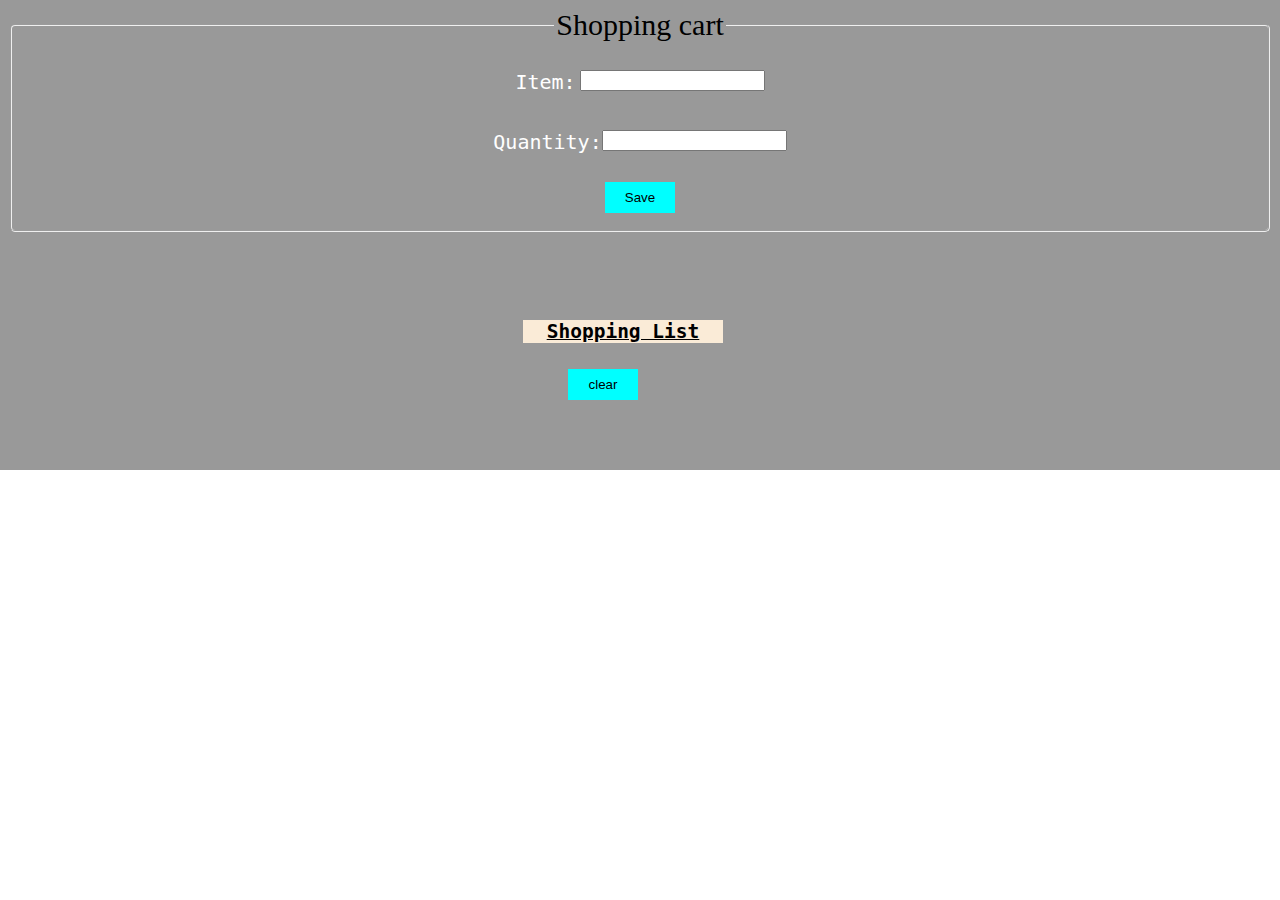
==== web site/cart2.html @ 4b6b43f8 "Add files via upload" ====
<!doctype html>
<html lang="en-US">
<head>
<title> CART</title>
<script src="cart.js"></script>
<link rel="stylesheet" href="cart1.css">
</head>
<body background="" >
<form style="text-align: center" name="ShoppingList">
    <fieldset id="fieldset">
        <legend style="font-size: 30px;text-align: center">Shopping cart</legend> <br></style>
        <label for="Item">Item:</label>  <input type="text" name="Item" required><br> <br> <br>
        <label for="Quantity">Quantity:</label><input type="number" name="Quantity" required><br> <br> 
       

        <button type="button" id="save" value="Save" name="save"  onclick="SaveItem()"> Save</button>
       
       <br> <br>
    </fieldset>
    <center>
    <div id="items_table">
        <h2>Shopping List</h2>
        <table id="list"></table>
        
       <button type="button" id="clear" value="Clear" onclick="ClearAll()"> clear</button> <br>
       <!-- <button type="button" id="delete"  value="Delete" onclick="RemoveItem()">proceed</button> -->

    </div>
</center>
</form>
</body>
</html>
---- web site/cart1.css ----
td,th {
	font-family: monospace;
	padding: 4px;
	background-color: #ccc;
}

label {
	vertical-align: top;
    font-size: 20px;
    font-family:monospace;
    color: white;
}
#form
{
    text-align: center;
    text-shadow: 20px;

}
body{
    background: linear-gradient(rgba(0,0, 0, 0.4),rgba(0,0, 0, 0.4)) , url("https://media.istockphoto.com/photos/buying-in-the-library-with-the-shopping-cart-picture-id1143006264");
    background-repeat: no-repeat;
    background-position: center;
    background-size: cover;
    
    
}

   


#items_table {
	padding: 30px;
	margin-top: 20px;
	margin-right: 50%;
   align-content: center;
   height: 150px;
   width: 1130px;
   border: transparent;
   text-decoration-line: underline;  
   font-family: monospace;  
   table-layout: auto;
   
  
}
h2{
    background-color: antiquewhite;
    width: 200px;
   margin-left: 40px;
}

#items_table h3 {
	font-size: 18px;
	margin-top: 0px;
	font-family: sans-serif;
	background-color:burlywood;
}
.legend
{
    text-align: center;
    height: 200px;
    width: auto;
    border-radius: 5px;
    padding: 10px 0;
    background-color: rgba(0,0, 0.5, 0.2);

}
#fieldset
{
    text-align: center;
    height: 200px;
    width: auto;
    border-radius: 5px;
    padding: 10px 0;
    background-color:rgba(0,0,0.5, 0,2);
    font-family:fantasy;
    align-content: space-between;
    align-items: center;
}
button
{
  background-color: aqua;
  border: none;
  margin: 10px;
  padding: 8px;
  width: 70px;
  cursor: pointer;
}
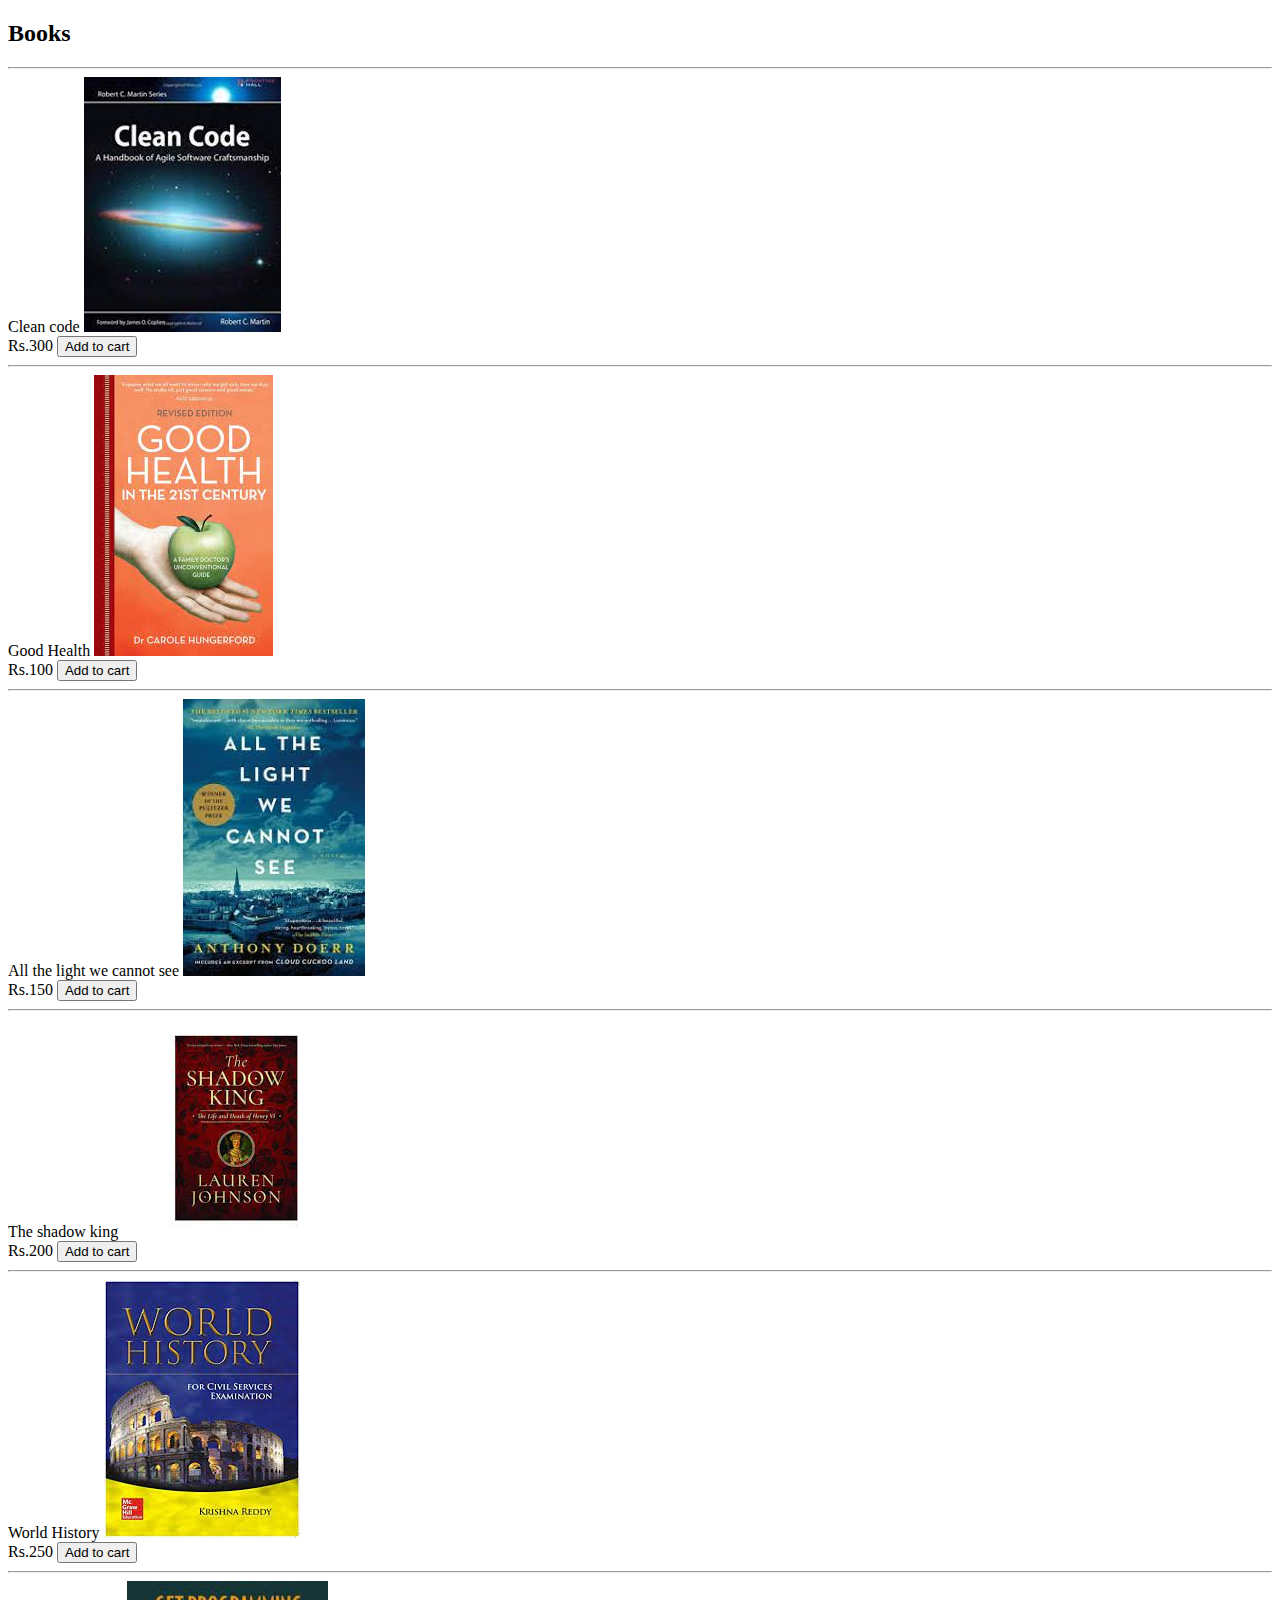
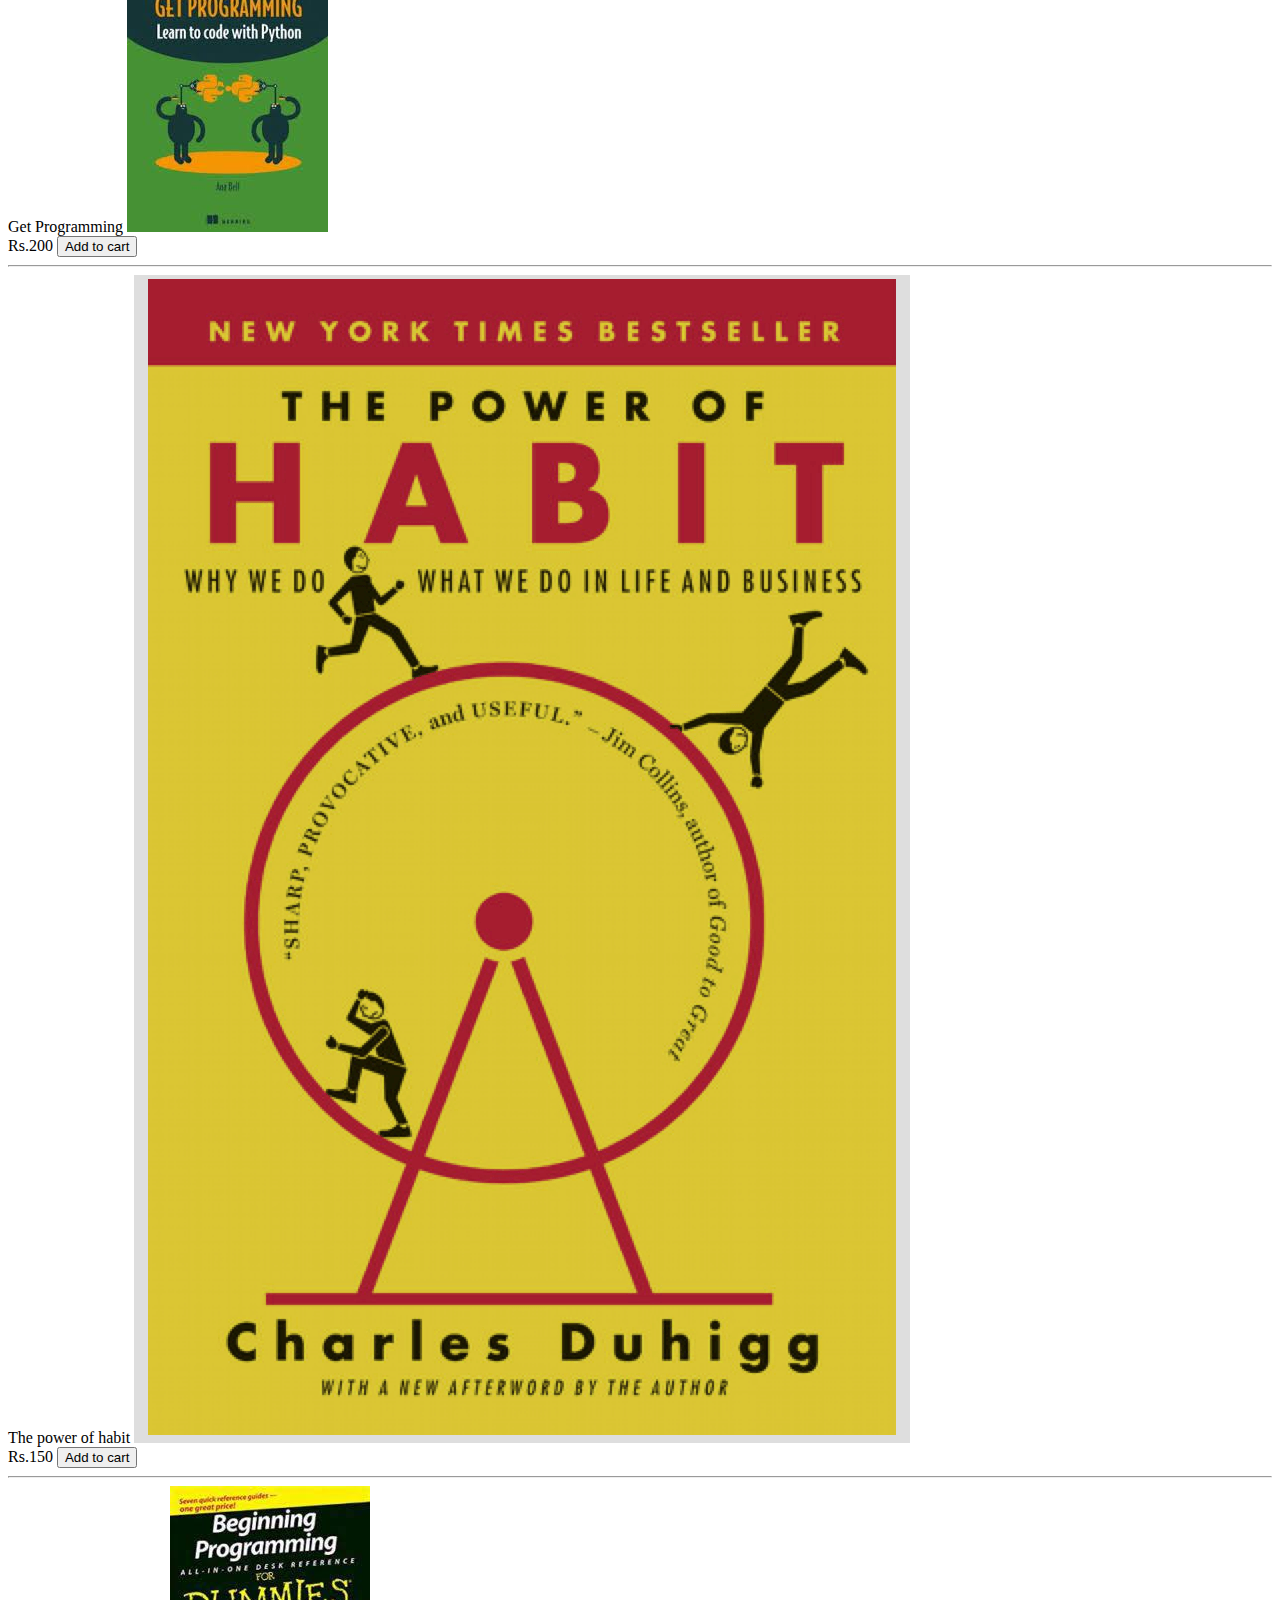
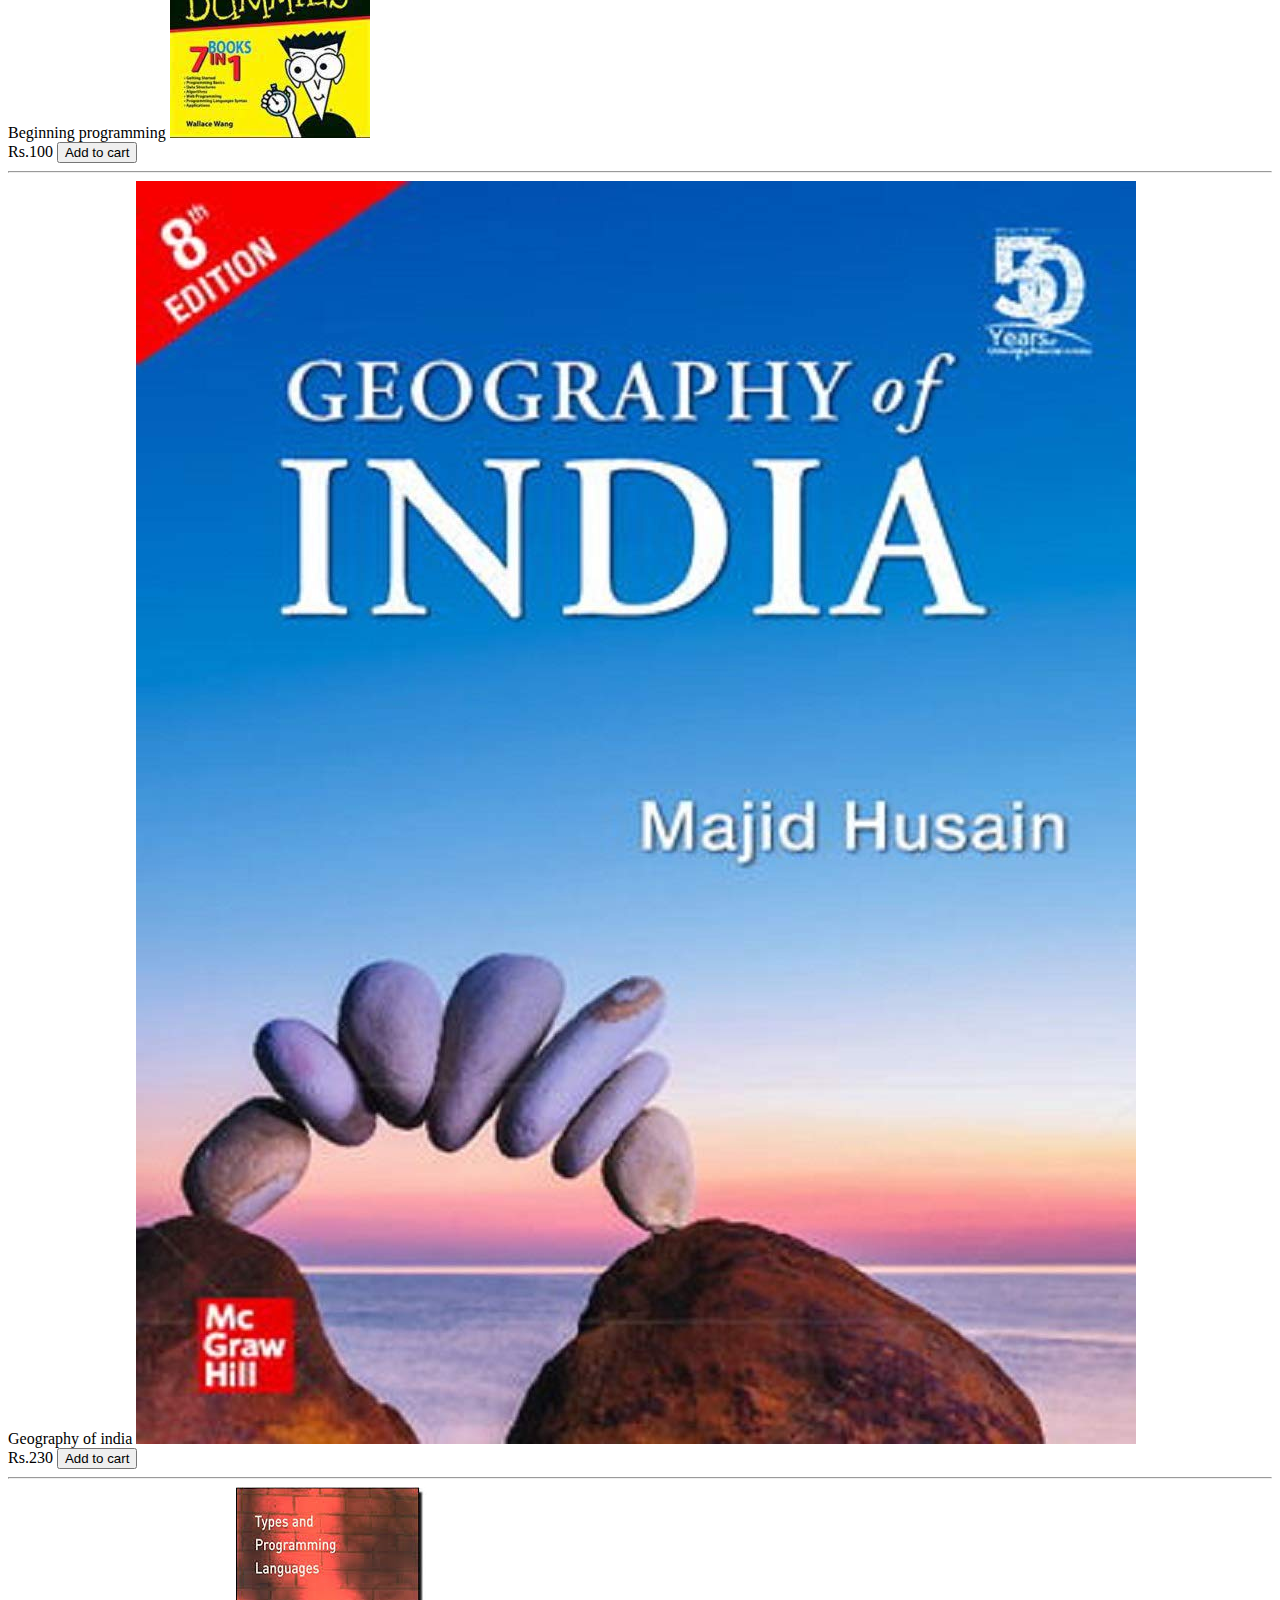
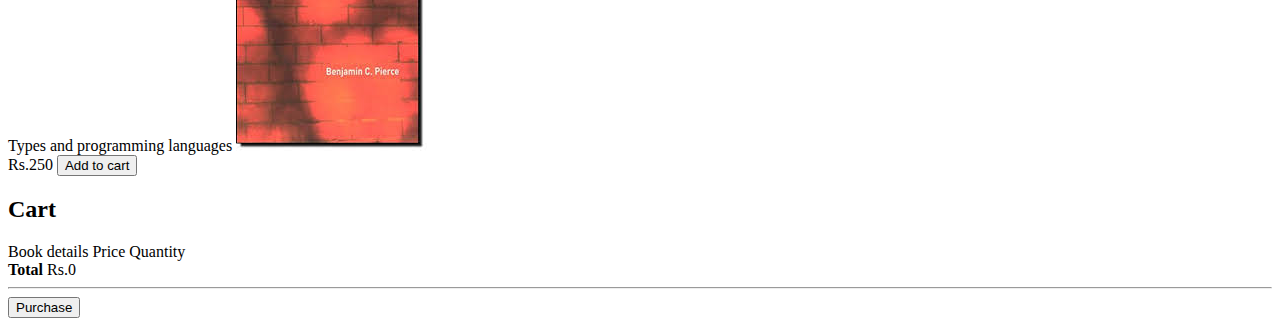
==== commit 1a8b2245: "Add files via upload" ====
--- a/web site/cart2.html
+++ b/web site/cart2.html
@@ -1,32 +1,136 @@
-<!doctype html>
-<html lang="en-US">
-<head>
-<title> CART</title>
-<script src="cart.js"></script>
-<link rel="stylesheet" href="cart1.css">
-</head>
-<body background="" >
-<form style="text-align: center" name="ShoppingList">
-    <fieldset id="fieldset">
-        <legend style="font-size: 30px;text-align: center">Shopping cart</legend> <br></style>
-        <label for="Item">Item:</label>  <input type="text" name="Item" required><br> <br> <br>
-        <label for="Quantity">Quantity:</label><input type="number" name="Quantity" required><br> <br> 
-       
+<!DOCTYPE html>
+<html>
+  <head>
+    <title>books</title>
+    <link rel="stylesheet" href="cart2.css" />
+    <script src="cart2.js" async></script>
+  </head>
 
-        <button type="button" id="save" value="Save" name="save"  onclick="SaveItem()"> Save</button>
-       
-       <br> <br>
-    </fieldset>
-    <center>
-    <div id="items_table">
-        <h2>Shopping List</h2>
-        <table id="list"></table>
-        
-       <button type="button" id="clear" value="Clear" onclick="ClearAll()"> clear</button> <br>
-       <!-- <button type="button" id="delete"  value="Delete" onclick="RemoveItem()">proceed</button> -->
+  <body>
+    <!-books->
+      <section class="container content-section">
+        <h2 class="section-header">Books</h2><hr>
+        <div class="shop-items">
+          <div class="shop-item">
+            <span class="shop-item-title">Clean code</span>
+            <img class="shop-item-image" src="book3.jpeg">
+            <div class="shop-item-details">
+              <span class="shop-item-price">Rs.300</span>
+              <button class="btn btn-primary shop-item-button" type="button">Add to cart</button>
+            </div>
+          </div>
+          <hr>
+          <div class="shop-items">
+            <div class="shop-item">
+              <span class="shop-item-title">Good Health</span>
+              <img class="shop-item-image" src="book12.jpeg">
+              <div class="shop-item-details">
+                <span class="shop-item-price">Rs.100</span>
+                <button class="btn btn-primary shop-item-button" type="button">Add to cart</button>
+              </div>
+            </div>
+            <hr>
+            <div class="shop-items">
+                <div class="shop-item">
+                  <span class="shop-item-title">All the light we cannot see</span>
+                  <img class="shop-item-image" src="book11.jpeg">
+                  <div class="shop-item-details">
+                    <span class="shop-item-price">Rs.150</span>
+                    <button class="btn btn-primary shop-item-button" type="button">Add to cart</button>
+                  </div>
+                </div>
+                <hr>
+                <div class="shop-items">
+                    <div class="shop-item">
+                      <span class="shop-item-title">The shadow king</span>
+                      <img class="shop-item-image" src="book10.jpeg">
+                      <div class="shop-item-details">
+                        <span class="shop-item-price">Rs.200</span>
+                        <button class="btn btn-primary shop-item-button" type="button">Add to cart</button>
+                      </div>
+                    </div>
+                    <hr>
+                    <div class="shop-items">
+                        <div class="shop-item">
+                          <span class="shop-item-title">World History</span>
+                          <img class="shop-item-image" src="book8.jpeg">
+                          <div class="shop-item-details">
+                            <span class="shop-item-price">Rs.250</span>
+                            <button class="btn btn-primary shop-item-button" type="button">Add to cart</button>
+                          </div>
+                        </div>
+                        <hr>
+                        <div class="shop-items">
+                            <div class="shop-item">
+                              <span class="shop-item-title">Get Programming</span>
+                              <img class="shop-item-image" src="book5.jpeg">
+                              <div class="shop-item-details">
+                                <span class="shop-item-price">Rs.200</span>
+                                <button class="btn btn-primary shop-item-button" type="button">Add to cart</button>
+                              </div>
+                            </div>
+                            <hr>
+            <div class="shop-items">
+                <div class="shop-item">
+                  <span class="shop-item-title">The power of habit</span>
+                  <img class="shop-item-image" src="book14.jpeg">
+                  <div class="shop-item-details">
+                    <span class="shop-item-price">Rs.150</span>
+                    <button class="btn btn-primary shop-item-button" type="button">Add to cart</button>
+                  </div>
+                </div>
+                <hr>
+          <div class="shop-items">
+            <div class="shop-item">
+              <span class="shop-item-title">Beginning programming</span>
+              <img class="shop-item-image" src="book4.jpeg">
+              <div class="shop-item-details">
+                <span class="shop-item-price">Rs.100</span>
+                <button class="btn btn-primary shop-item-button" type="button">Add to cart</button>
+              </div>
+            </div>
+          </div>
+          <hr>
+          <div class="shop-items">
+            <div class="shop-item">
+              <span class="shop-item-title">Geography of india</span>
+              <img class="shop-item-image" src="book2.jpeg">
+              <div class="shop-item-details">
+                <span class="shop-item-price">Rs.230</span>
+                <button class="btn btn-primary shop-item-button" type="button">Add to cart</button>
+              </div>
+            </div>
+            <hr>
+            <div class="shop-items">
+                <div class="shop-item">
+                  <span class="shop-item-title">Types and programming languages</span>
+                  <img class="shop-item-image" src="book7.jpeg">
+                  <div class="shop-item-details">
+                    <span class="shop-item-price">Rs.250</span>
+                    <button class="btn btn-primary shop-item-button" type="button">Add to cart</button>
+                  </div>
+                </div>
+      </section>
 
-    </div>
-</center>
-</form>
-</body>
-</html>+      <!-cart->
+        <section class="container content-section">
+          <h2 class="section-header">Cart</h2>
+          <div class="cart-row">
+            <span class="cart-item cart-header cart-column">Book details</span>
+            <span class="cart-price cart-header cart-column">Price</span>
+            <span class="cart-quantity cart-header cart-column">Quantity</span>
+          </div>
+          <div class="cart-items">
+          </div>
+          <div class="cart-total">
+            <strong class="cart-total-title">Total</strong>
+            <span class="cart-total-price">Rs.0</span>
+          </div>
+          <hr>
+          <button class="btn btn-primary btn-purchase" type="button">Purchase</button>
+        </section>
+
+        <!-css->
+          <link rel="stylesheet" href="books.css" />
+          <!-js->
+            <script src="book.js" async></script>